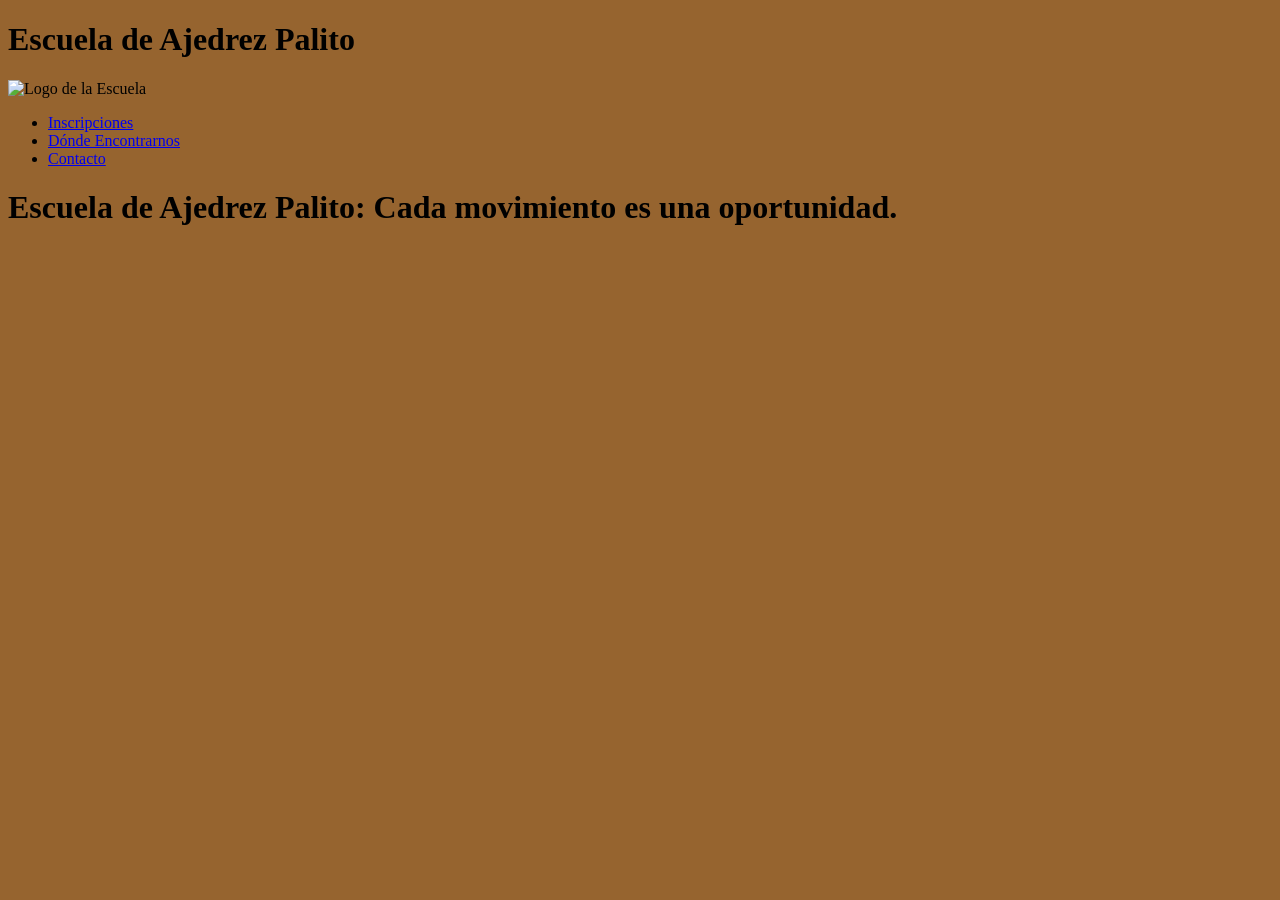
==== index.html @ d75fc786 "Modificacion del logo" ====
<!DOCTYPE html>
<html lang="en">
<head>
    <meta charset="UTF-8">
    <meta name="viewport" content="width=device-width, initial-scale=1.0">
     <link rel="stylesheet" href="Style.css">
    <title></title>

</head>
<body>
    <header>
        <h1>
            Escuela de Ajedrez Palito
        </h1>
        <img id="Logo" src="https://static.vecteezy.com/system/resources/previews/055/047/789/non_2x/black-king-chess-piece-free-png.png" alt="Logo de la Escuela">
                <ul>
            <li>
                <a href="Inscripción">Inscripciones</a>  
            </li>
            <li>
                <a href="Dónde Encontrarnos">Dónde Encontrarnos</a>  
            </li>
            <li>
                <a href="Contacto">Contacto</a>  
            </li>
        </ul>
    </header>
    <Main>
        <h1>
            Escuela de Ajedrez Palito: Cada movimiento es una oportunidad.
        </h1>
    </Main>
</body>
</html>
---- Style.css ----
*{
    font-family: 'Franklin Gothic Medium';
}

*{
 background-color: rgb(150 100 47 );
}
#Logo {
    size: 40px,40px;
}
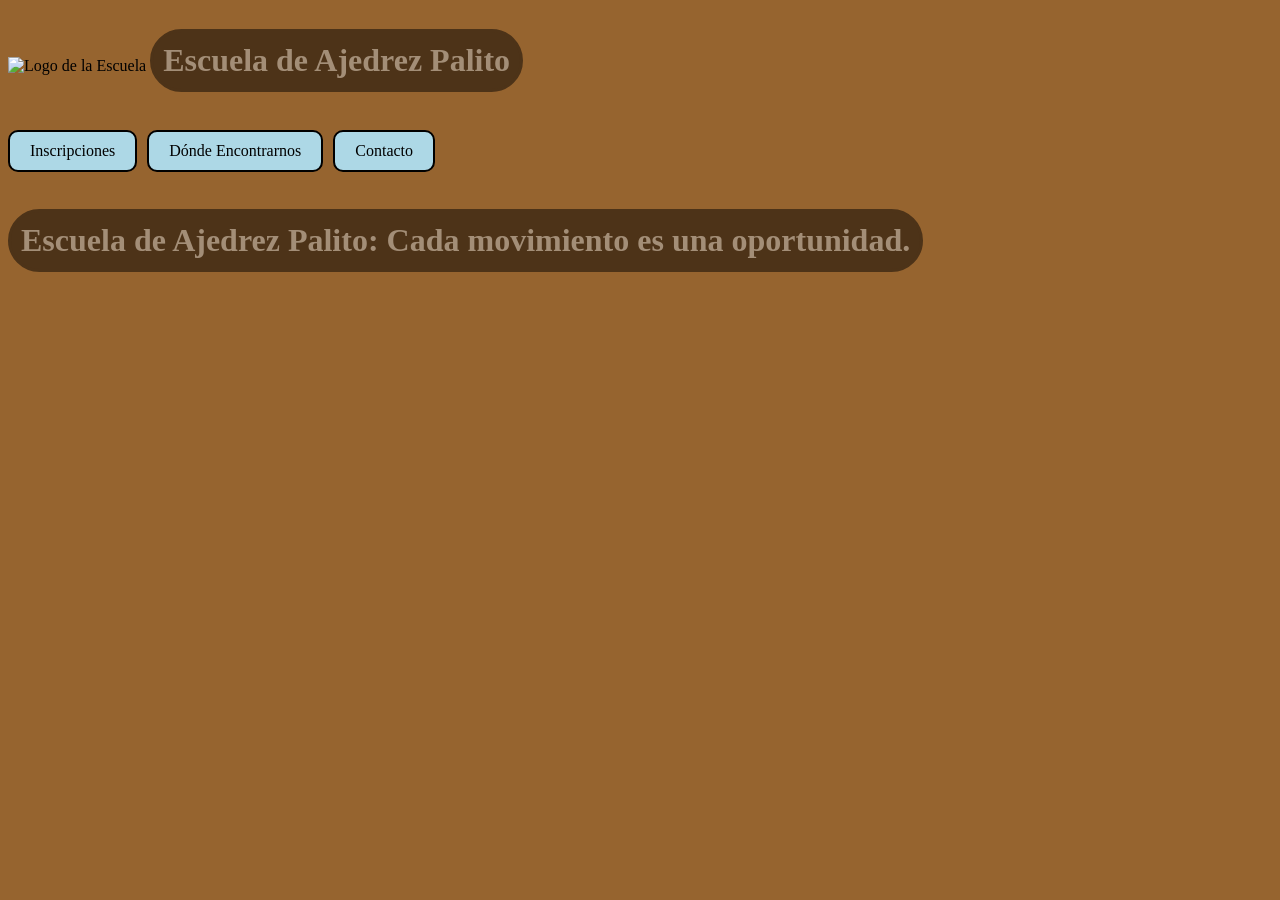
==== commit 0299fdb3: "corrigiendo errores" ====
--- a/index.html
+++ b/index.html
@@ -9,11 +9,11 @@
 </head>
 <body>
     <header>
+       <img id="Logo" src="https://static.vecteezy.com/system/resources/previews/055/047/789/non_2x/black-king-chess-piece-free-png.png" alt="Logo de la Escuela">
         <h1>
             Escuela de Ajedrez Palito
         </h1>
-        <img id="Logo" src="https://static.vecteezy.com/system/resources/previews/055/047/789/non_2x/black-king-chess-piece-free-png.png" alt="Logo de la Escuela">
-                <ul>
+                <ul class="Páginas">
             <li>
                 <a href="Inscripción">Inscripciones</a>  
             </li>
--- a/Style.css
+++ b/Style.css
@@ -6,5 +6,30 @@
  background-color: rgb(150 100 47 );
 }
 #Logo {
-    size: 40px,40px;
+ height: 100px;
+ width: 100px;
+}
+h1{
+    color: rgb(163, 142, 119);
+    display: inline-block;
+    border: 3px solid rgb(77, 51, 24);
+    border-radius: 40px;
+    background-color: rgb(77, 51, 24);
+    padding: 10px;
+}
+.Páginas{
+    display: flex;
+    list-style: none;
+    gap: 10px;
+    padding: 0;
+}
+
+.Páginas li a {
+    display: block;
+    text-decoration: none;
+    border: 2px solid black;
+    border-radius: 10px;
+    background-color: lightblue;
+    padding: 10px 20px;
+    color: black;
 }
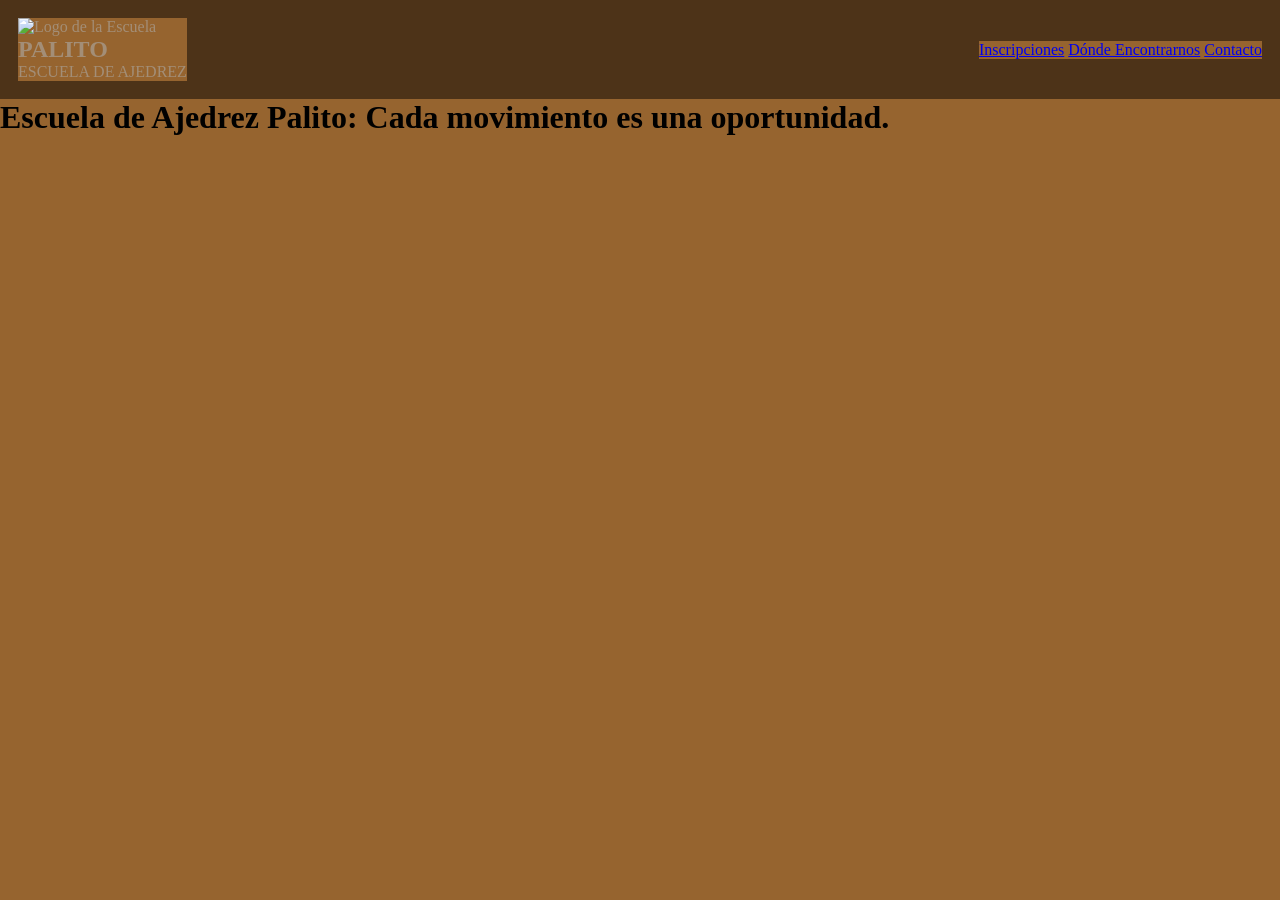
==== commit 08884e01: "modificaciones en el header" ====
--- a/index.html
+++ b/index.html
@@ -4,27 +4,39 @@
     <meta charset="UTF-8">
     <meta name="viewport" content="width=device-width, initial-scale=1.0">
      <link rel="stylesheet" href="Style.css">
-    <title></title>
+    <title>Escuela de Ajedrez Palito</title>
 
 </head>
 <body>
     <header>
+         <div class="logo">
        <img id="Logo" src="https://static.vecteezy.com/system/resources/previews/055/047/789/non_2x/black-king-chess-piece-free-png.png" alt="Logo de la Escuela">
-        <h1>
-            Escuela de Ajedrez Palito
-        </h1>
-                <ul class="Páginas">
-            <li>
+                <div>
+       <h2>
+            PALITO
+        </h2>
+        <p>ESCUELA DE AJEDREZ</p>
+                </div>
+         </div>
+         <nav>
                 <a href="Inscripción">Inscripciones</a>  
-            </li>
-            <li>
                 <a href="Dónde Encontrarnos">Dónde Encontrarnos</a>  
-            </li>
-            <li>
                 <a href="Contacto">Contacto</a>  
-            </li>
-        </ul>
+         </nav>
+                
     </header>
+
+
+
+
+
+
+
+
+
+
+
+    
     <Main>
         <h1>
             Escuela de Ajedrez Palito: Cada movimiento es una oportunidad.
--- a/Style.css
+++ b/Style.css
@@ -1,5 +1,8 @@
 *{
     font-family: 'Franklin Gothic Medium';
+    margin: 0;
+    padding: 0;
+    box-sizing: border-box;
 }
 
 *{
@@ -9,19 +12,21 @@
  height: 100px;
  width: 100px;
 }
-h1{
-    color: rgb(163, 142, 119);
-    display: inline-block;
-    border: 3px solid rgb(77, 51, 24);
-    border-radius: 40px;
+header {
+     color: rgb(163, 142, 119);
     background-color: rgb(77, 51, 24);
-    padding: 10px;
+    padding: 18px;
+    display: flex;
+    align-items: center;
+    justify-content: space-between;
 }
+
 .Páginas{
     display: flex;
     list-style: none;
-    gap: 10px;
+    gap: 3px;
     padding: 0;
+    background-color:rgb(247, 218, 186) ;
 }
 
 .Páginas li a {
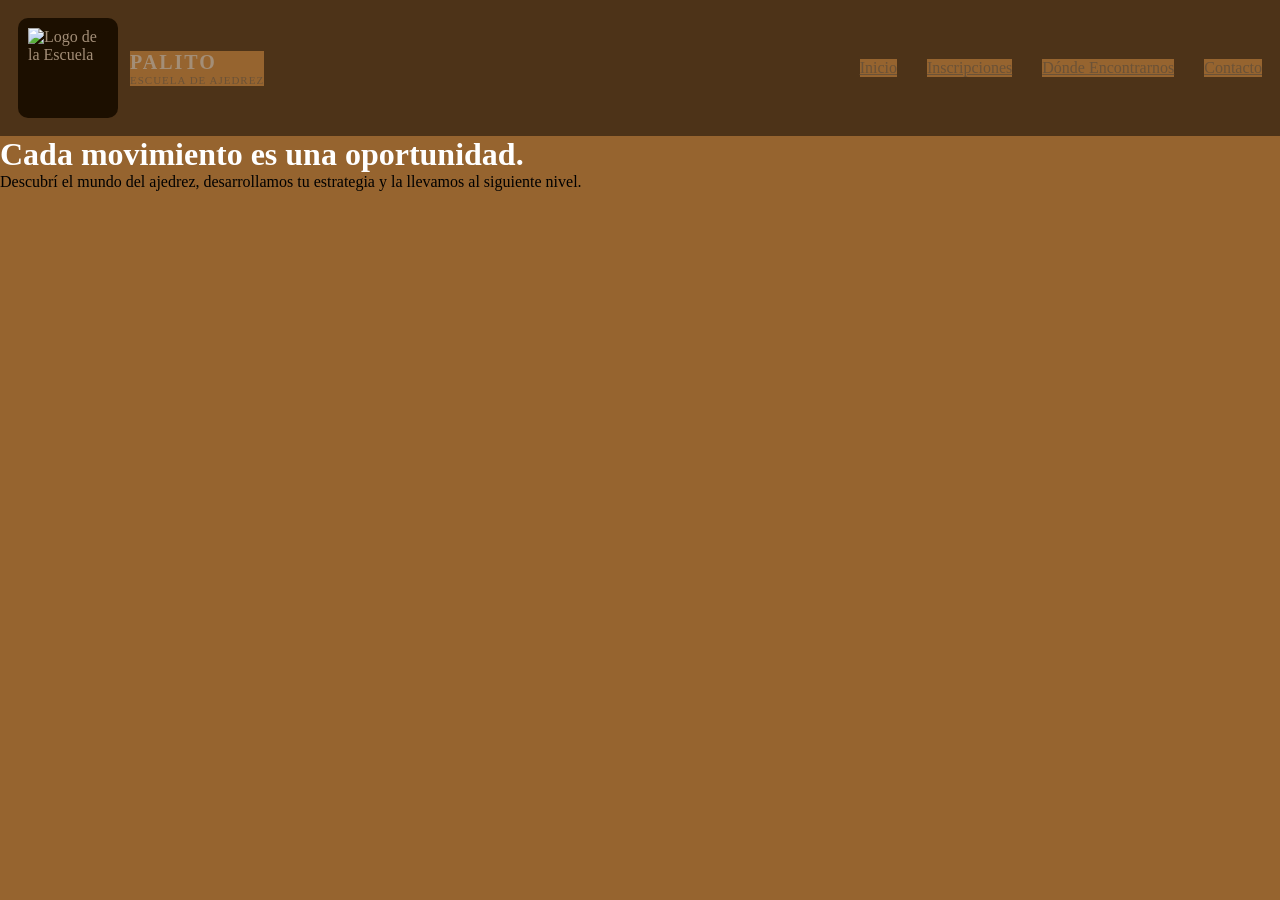
==== commit fc8a537c: "modificaciones en el index" ====
--- a/index.html
+++ b/index.html
@@ -19,11 +19,12 @@
                 </div>
          </div>
          <nav>
+                <a href="index.html">Inicio</a>
                 <a href="Inscripción">Inscripciones</a>  
                 <a href="Dónde Encontrarnos">Dónde Encontrarnos</a>  
                 <a href="Contacto">Contacto</a>  
          </nav>
-                
+
     </header>
 
 
@@ -36,11 +37,12 @@
 
 
 
-    
+
     <Main>
         <h1>
-            Escuela de Ajedrez Palito: Cada movimiento es una oportunidad.
+            Cada movimiento es una oportunidad.
         </h1>
+        <p>Descubrí el mundo del ajedrez, desarrollamos tu estrategia y la llevamos al siguiente nivel.</p>
     </Main>
 </body>
 </html>
--- a/Style.css
+++ b/Style.css
@@ -11,6 +11,10 @@
 #Logo {
  height: 100px;
  width: 100px;
+    Background-color: rgb(28, 15, 0);
+    border: 10px;
+    padding: 10px;
+    border-radius: 10px;
 }
 header {
      color: rgb(163, 142, 119);
@@ -20,21 +24,36 @@
     align-items: center;
     justify-content: space-between;
 }
-
-.Páginas{
+.logo {
+     background-color: rgb(77, 51, 24);
     display: flex;
-    list-style: none;
-    gap: 3px;
-    padding: 0;
-    background-color:rgb(247, 218, 186) ;
+    align-items: center;
+    gap: 12px;
+}
+.logo h2 {
+    font-size: 20px;
+    letter-spacing: 2px;
 }
 
-.Páginas li a {
-    display: block;
-    text-decoration: none;
-    border: 2px solid black;
-    border-radius: 10px;
-    background-color: lightblue;
-    padding: 10px 20px;
-    color: black;
+.logo p {
+    font-size: 11px;
+    color: rgb(107, 82, 55);
+    letter-spacing: 1px;
+}
+nav {
+    background-color: rgb(77, 51, 24);
+    display: flex;
+    gap: 30px;
+}
+
+nav a {
+    color: rgb(107, 82, 55);
+    transition: 0.3s;
+}
+
+nav a:hover {
+    color:rgb(163, 142, 119) ;
+}
+h1{
+    color: white;
 }
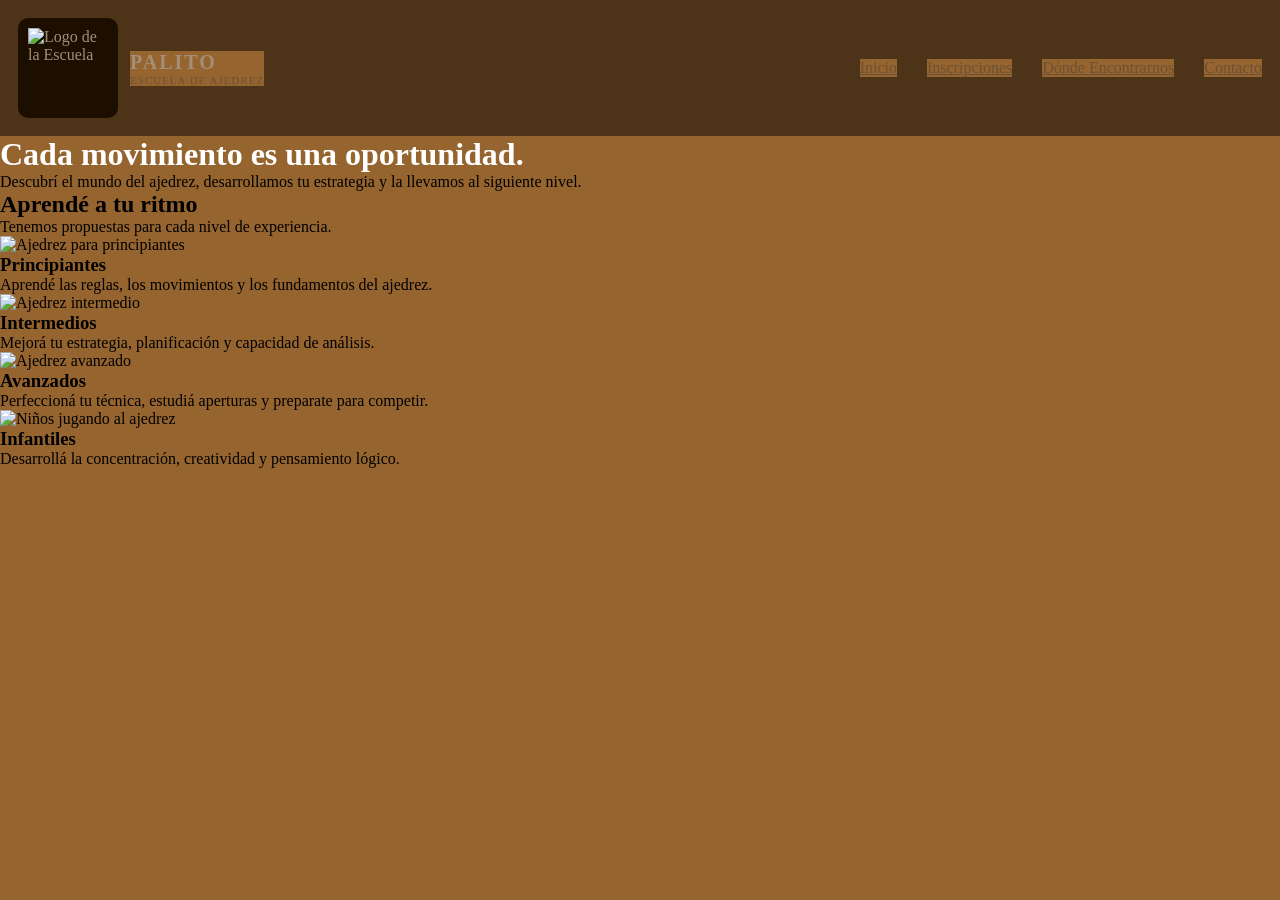
==== commit 033f805f: "composicion del index" ====
--- a/index.html
+++ b/index.html
@@ -43,6 +43,88 @@
             Cada movimiento es una oportunidad.
         </h1>
         <p>Descubrí el mundo del ajedrez, desarrollamos tu estrategia y la llevamos al siguiente nivel.</p>
+  <section class="courses" id="cursos">
+
+            <h2>Aprendé a tu ritmo</h2>
+
+            <p>
+                Tenemos propuestas para cada nivel de experiencia.
+            </p>
+
+            <div class="course-grid">
+
+                <article class="course-card">
+
+                    <img
+                        src="https://images.unsplash.com/photo-1529699211952-734e80c4d42b?w=800"
+                        alt="Ajedrez para principiantes"
+                    >
+
+                    <h3>Principiantes</h3>
+
+                    <p>
+                        Aprendé las reglas, los movimientos
+                        y los fundamentos del ajedrez.
+                    </p>
+
+                </article>
+
+
+                <article class="course-card">
+
+                    <img
+                        src="https://images.unsplash.com/photo-1580541832626-2a7131ee809f?w=800"
+                        alt="Ajedrez intermedio"
+                    >
+
+                    <h3>Intermedios</h3>
+
+                    <p>
+                        Mejorá tu estrategia, planificación
+                        y capacidad de análisis.
+                    </p>
+
+                </article>
+
+
+                <article class="course-card">
+
+                    <img
+                        src="https://images.unsplash.com/photo-1611195974226-a6a9be9dd763?w=800"
+                        alt="Ajedrez avanzado"
+                    >
+
+                    <h3>Avanzados</h3>
+
+                    <p>
+                        Perfeccioná tu técnica, estudiá aperturas
+                        y preparate para competir.
+                    </p>
+
+                </article>
+
+
+                <article class="course-card">
+
+                    <img
+                        src="https://images.unsplash.com/photo-1560174038-da43ac74f01b?w=800"
+                        alt="Niños jugando al ajedrez"
+                    >
+
+                    <h3>Infantiles</h3>
+
+                    <p>
+                        Desarrollá la concentración,
+                        creatividad y pensamiento lógico.
+                    </p>
+
+                </article>
+
+            </div>
+
+        </section>
+
+ 
     </Main>
 </body>
 </html>
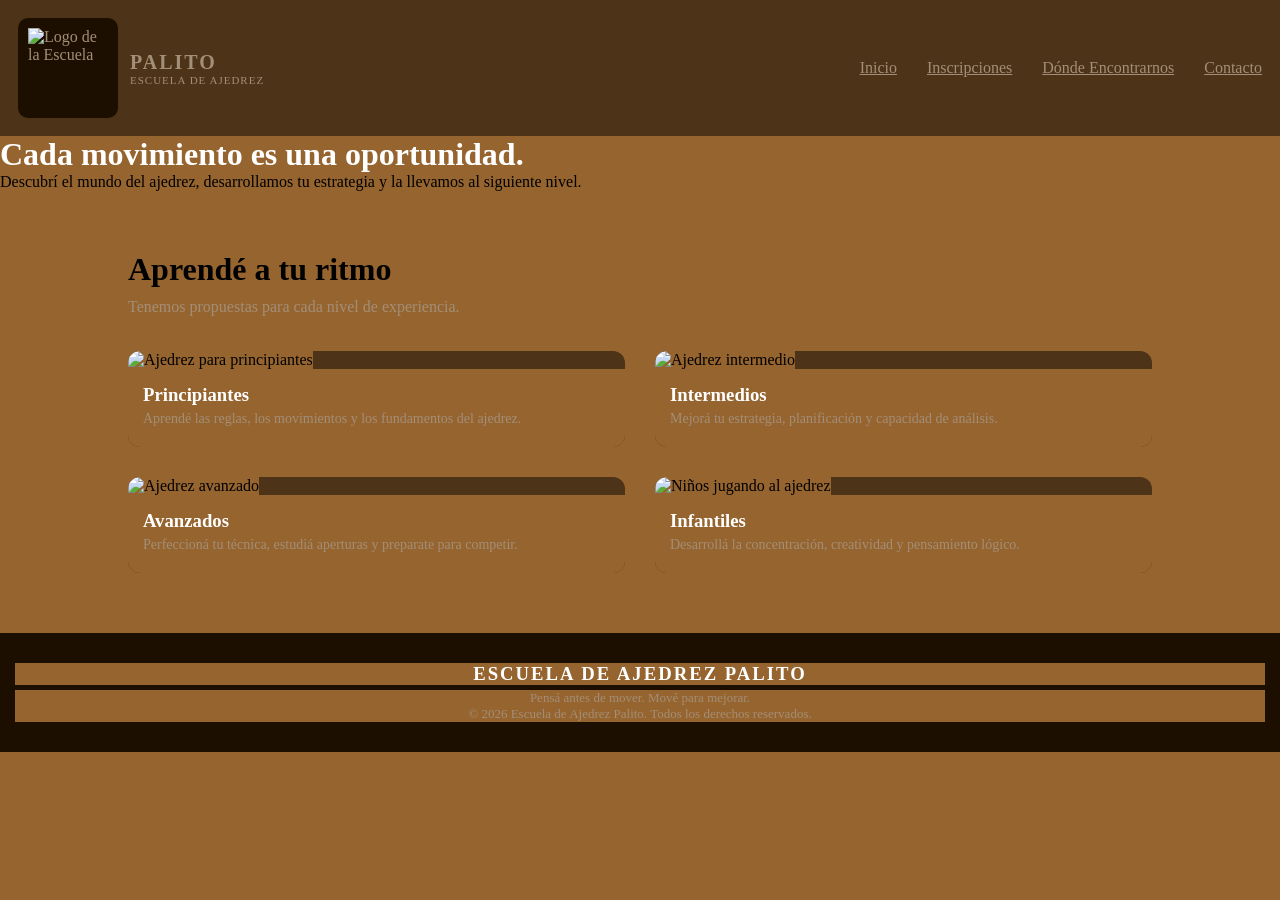
==== commit a9f8d14d: "Creacion del footer" ====
--- a/index.html
+++ b/index.html
@@ -126,5 +126,23 @@
 
  
     </Main>
+
+
+      <footer>
+
+        <h3>ESCUELA DE AJEDREZ PALITO</h3>
+
+        <p>
+            Pensá antes de mover. Mové para mejorar.
+        </p>
+
+        <p>
+            © 2026 Escuela de Ajedrez Palito.
+            Todos los derechos reservados.
+        </p>
+
+    </footer>
+
+
 </body>
 </html>
--- a/Style.css
+++ b/Style.css
@@ -31,13 +31,16 @@
     gap: 12px;
 }
 .logo h2 {
+ background-color: rgb(77, 51, 24);
     font-size: 20px;
     letter-spacing: 2px;
+    color: rgb(163, 142, 119)
 }
 
 .logo p {
+     background-color: rgb(77, 51, 24);
     font-size: 11px;
-    color: rgb(107, 82, 55);
+    color:rgb(163, 142, 119);
     letter-spacing: 1px;
 }
 nav {
@@ -47,7 +50,8 @@
 }
 
 nav a {
-    color: rgb(107, 82, 55);
+   background-color: rgb(77, 51, 24);
+    color: rgb(163, 142, 119);
     transition: 0.3s;
 }
 
@@ -56,4 +60,65 @@
 }
 h1{
     color: white;
+}
+h3{
+    color: white;
+}
+.courses {
+    padding: 60px 10%;
+    border-top: 5px rgb(28, 15, 0);
+}
+
+.courses h2 {
+    font-size: 32px;
+    margin-bottom: 10px;
+}
+
+.courses > p {
+    color: rgb(163, 142, 119);
+    margin-bottom: 35px;
+}
+
+.course-grid {
+    display: grid;
+    grid-template-columns: repeat(2, 1fr);
+    gap: 30px;
+}
+
+.course-card {
+    background-color: rgb(77, 51, 24);
+    border-radius: 12px;
+    overflow: hidden;
+    transition: 0.3s;
+}
+
+.course-card img {
+    width: 100%;
+    height: 190px;
+    object-fit: cover;
+}
+
+.course-card h3 {
+    padding: 15px 15px 5px;
+}
+
+.course-card p {
+    padding: 0 15px 20px;
+    color: rgb(163, 142, 119);
+    font-size: 14px;
+}
+footer {
+    background-color: rgb(28, 15, 0);
+    text-align: center;
+    padding: 30px 15px;
+}
+
+footer h3 {
+    letter-spacing: 2px;
+    margin-bottom: 5px;
+}
+
+footer p {
+    color: rgb(163, 142, 119);
+    font-size: 13px;
 }
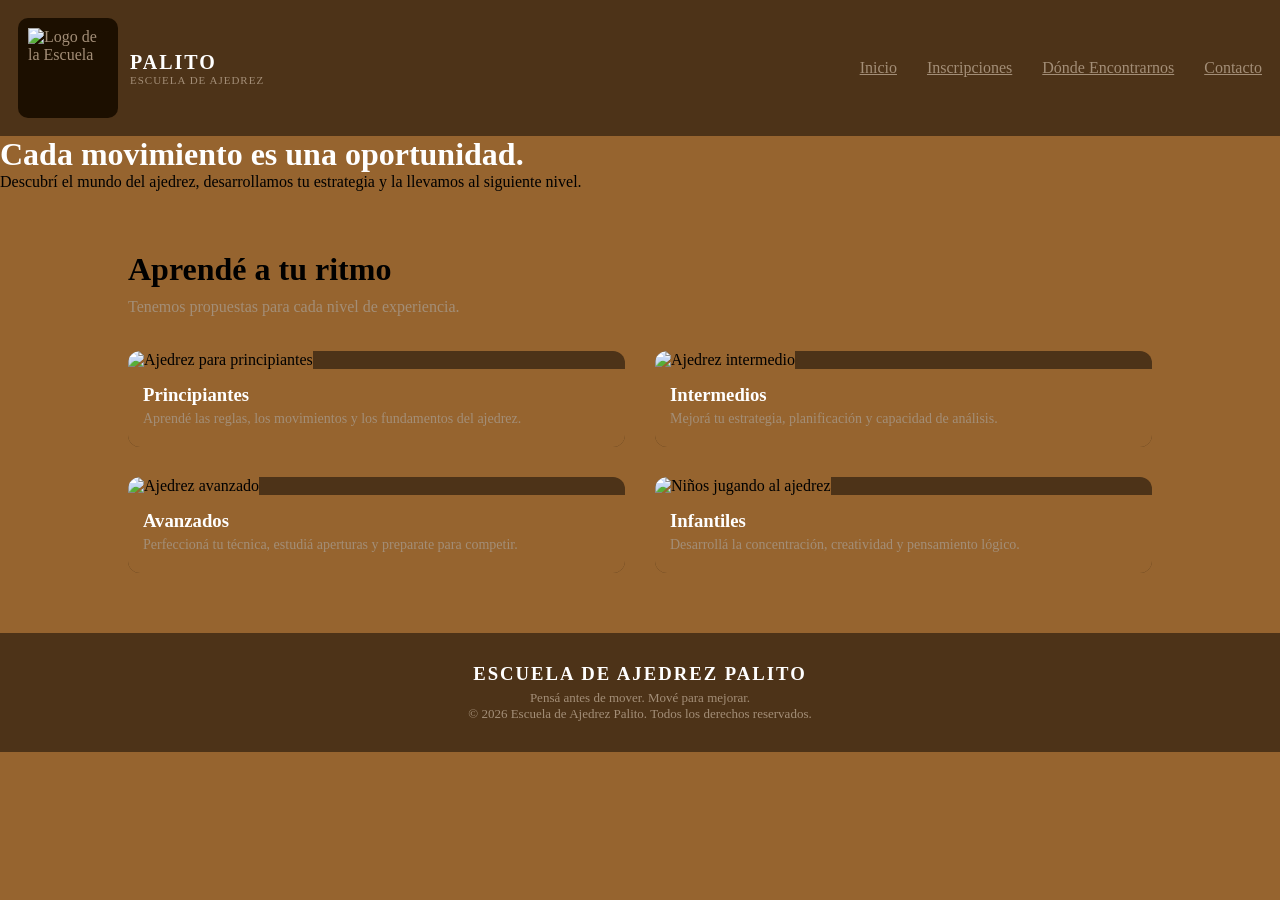
==== commit cd334d37: "arreglo los nombres" ====
--- a/index.html
+++ b/index.html
@@ -20,9 +20,9 @@
          </div>
          <nav>
                 <a href="index.html">Inicio</a>
-                <a href="Inscripción">Inscripciones</a>  
-                <a href="Dónde Encontrarnos">Dónde Encontrarnos</a>  
-                <a href="Contacto">Contacto</a>  
+                <a href="Inscripción.html">Inscripciones</a>  
+                <a href="Dónde Encontrarnos.html">Dónde Encontrarnos</a>  
+                <a href="Contacto.html">Contacto</a>  
          </nav>
 
     </header>
--- a/Style.css
+++ b/Style.css
@@ -34,7 +34,7 @@
  background-color: rgb(77, 51, 24);
     font-size: 20px;
     letter-spacing: 2px;
-    color: rgb(163, 142, 119)
+    color: white;
 }
 
 .logo p {
@@ -108,17 +108,19 @@
     font-size: 14px;
 }
 footer {
-    background-color: rgb(28, 15, 0);
+ background-color: rgb(77, 51, 24);
     text-align: center;
     padding: 30px 15px;
 }
 
 footer h3 {
+     background-color: rgb(77, 51, 24);
     letter-spacing: 2px;
     margin-bottom: 5px;
 }
 
 footer p {
+     background-color: rgb(77, 51, 24);
     color: rgb(163, 142, 119);
     font-size: 13px;
 }
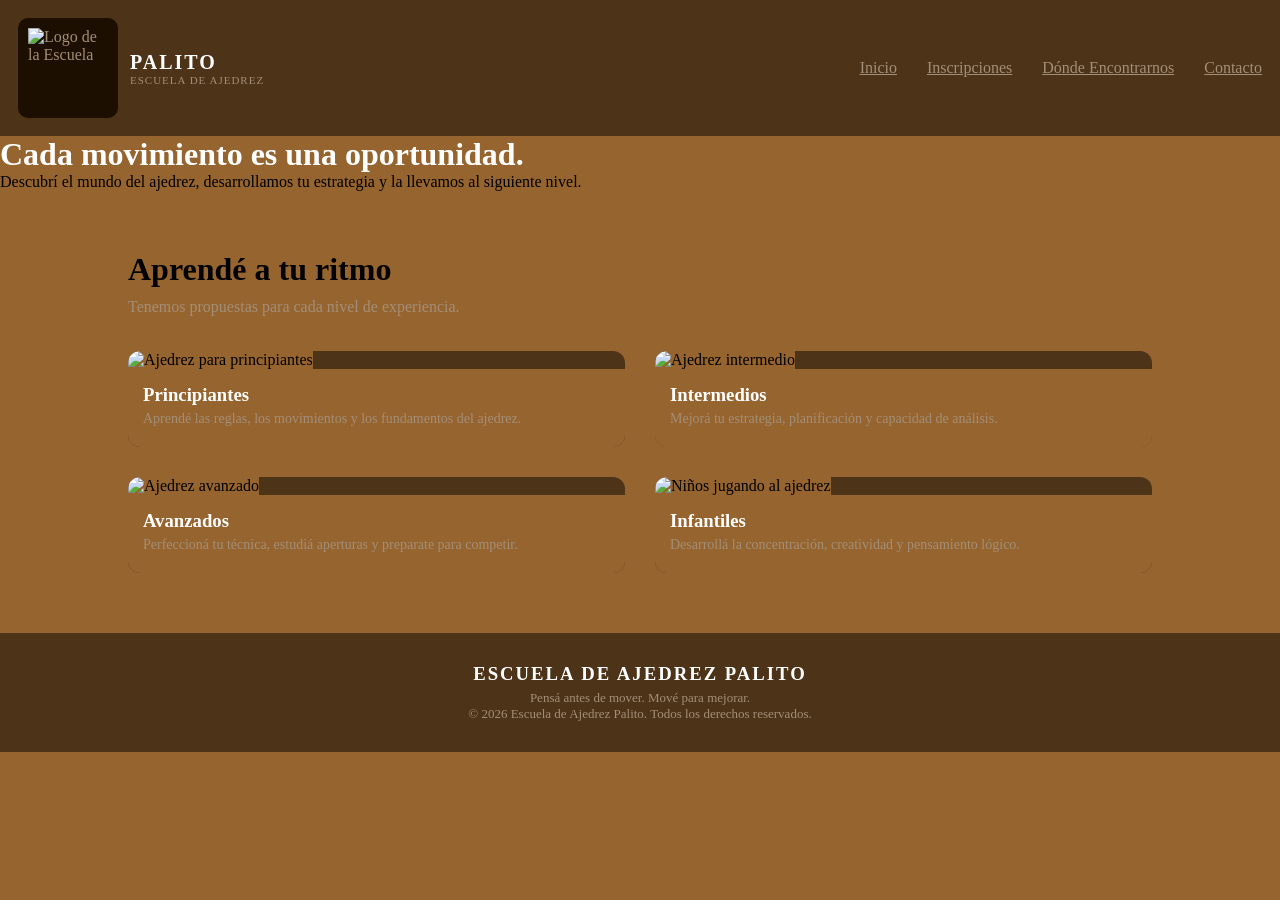
==== commit c6bc6a09: "creacion de hover" ====
--- a/index.html
+++ b/index.html
@@ -76,14 +76,14 @@
                         src="https://images.unsplash.com/photo-1580541832626-2a7131ee809f?w=800"
                         alt="Ajedrez intermedio"
                     >
-
+<div class="Texto-de-course-grid">
                     <h3>Intermedios</h3>
 
                     <p>
                         Mejorá tu estrategia, planificación
                         y capacidad de análisis.
                     </p>
-
+</div>
                 </article>
 
 
--- a/Style.css
+++ b/Style.css
@@ -56,7 +56,7 @@
 }
 
 nav a:hover {
-    color:rgb(163, 142, 119) ;
+    color:white ;
 }
 h1{
     color: white;
@@ -123,4 +123,77 @@
      background-color: rgb(77, 51, 24);
     color: rgb(163, 142, 119);
     font-size: 13px;
+}
+
+
+
+
+
+
+
+
+
+
+.Inscripción h1{
+    color: rgb(163, 142, 119);
+}
+.Inscripción h2 {
+    color: rgb(28, 15, 0);
+}
+.Inscripción ol li{
+ 
+    border: 10px;
+    border-radius: 45px;
+    background-color: rgb(28, 15, 0);
+    color: rgb(163, 142, 119);
+}
+
+
+
+
+
+
+
+.location_inicio p {
+    color: rgb(163, 142, 119);
+    font-size: 17px;
+    max-width: 520px;}
+    .detalles{ 
+    display: flex;
+    flex-direction: column;
+    gap: 30px;
+    }
+    .detalles p {
+    color: rgb(163, 142, 119);
+    font-size: 40px;}
+    .detalles strong {
+    color: white;}
+    iframe {
+    display: block;
+    width: 25%;
+    border-radius: 500px;
+    background-color: rgb(28, 15, 0);
+    margin-left: 33%;
+}
+
+
+
+
+    .localizar{
+        font-size: xx-large;
+        border: 5px dotted rgb(28, 15, 0);
+        border-radius:80px;
+        display: inline-block;
+        margin: 10px;
+        padding: 10px;
+    }
+    .course-card img:hover{
+  width: 110%;
+    height: 230px;
+    }
+   .Texto-de-course-grid:hover h3{
+    color: rgb(163, 142, 119);    
+}
+   .Texto-de-course-grid:hover p{
+    color:white;    
 }
